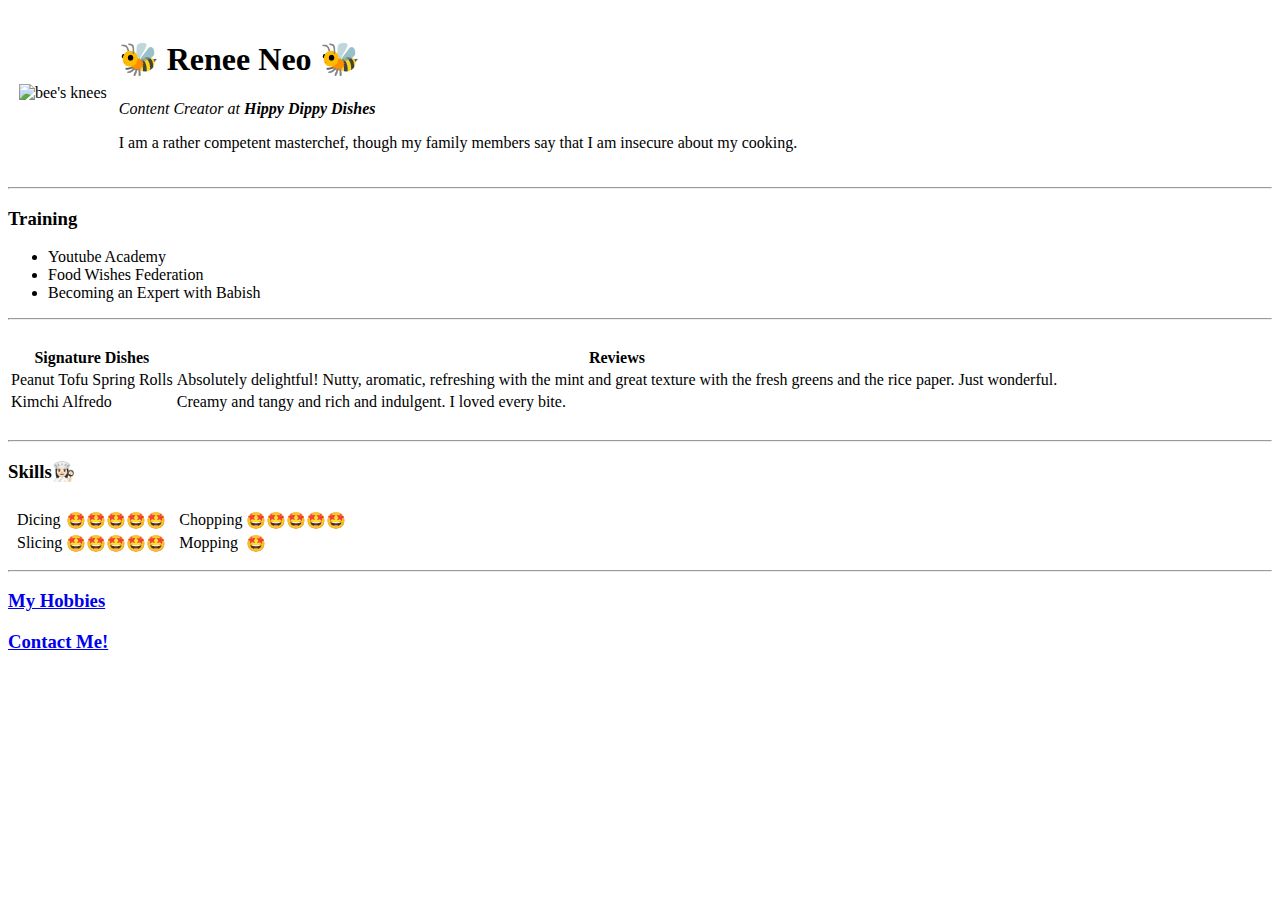
==== index.html @ 27c8dc0b "initial commit" ====
<!DOCTYPE html>
<html lang="en">
<head>
    <meta charset="UTF-8">
    <meta http-equiv="X-UA-Compatible" content="IE=edge">
    <meta name="viewport" content="width=device-width, initial-scale=1.0">
    <title>🐝Renee's Site</title>
</head>


<body>
<table cellspacing="10">
    <tr>
        <td> <img src="https://i.redd.it/sp4j7f02i9061.png" alt="bee's knees"></td>
        <td><h1>🐝 Renee Neo 🐝</h1>
            <p><em>Content Creator at <strong>Hippy Dippy Dishes</strong></em></p>
        
            <p>I am a rather competent masterchef, though my family members say that I am insecure about my cooking.</p></td>
    </tr>
</table>

    <hr>

    <h3>Training</h3>
    <ul>
        <li>Youtube Academy</li>
        <li>Food Wishes Federation</li>
        <li>Becoming an Expert with Babish</li>
    </ul>

    <hr>
    <br>

    <table>
        <thead>
            <tr>
                <th>Signature Dishes</th>
                <th>Reviews</th>
            </tr>    
        </thead>
        <tbody>
            <tr>
                <td>Peanut Tofu Spring Rolls</td>
                <td>Absolutely delightful! Nutty, aromatic, refreshing with the mint and great texture with the fresh greens and the rice paper. Just wonderful.</td>
            </tr>
            <tr>
                <td>Kimchi Alfredo</td>
                <td>Creamy and tangy and rich and indulgent. I loved every bite.</td>
            </tr>
        </tbody>
    </table>

<br>
<hr>
    <h3>Skills👩🏻‍🍳</h3>

    <table cellspacing="5">
        <tr>
            <td>
                <table>
                    <tr>
                        <td>Dicing</td>
                        <td>🤩🤩🤩🤩🤩</td>
                    </tr>
                    <tr>
                        <td>Slicing</td>
                        <td>🤩🤩🤩🤩🤩</td>
                    </tr>
                </table>
            </td>
            <td>
                <table>
                    <tr>
                        <td>Chopping</td>
                        <td>🤩🤩🤩🤩🤩</td>
                    </tr>
                    <tr>
                        <td>Mopping</td>
                        <td>🤩</td>
                    </tr>
                </table>
            </td>
        </tr>
    </table>

    <hr>

    <h3><a href="hobbies.html">My Hobbies</a></h3>

    <h3><a href="contact deets.html">Contact Me!</a></h3>

</body>
</html>
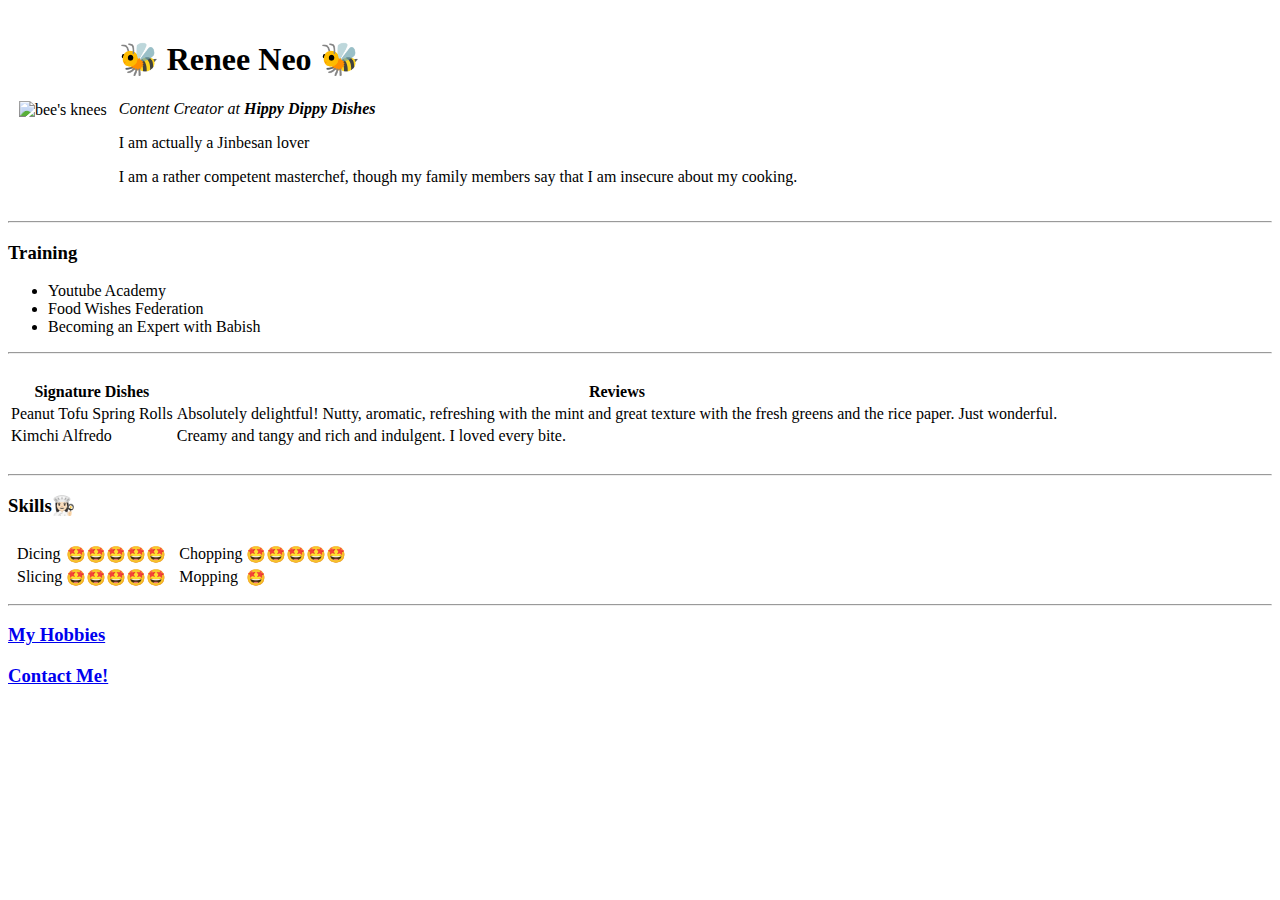
==== commit 191b1457: "admitting the truth" ====
--- a/index.html
+++ b/index.html
@@ -14,7 +14,8 @@
         <td> <img src="https://i.redd.it/sp4j7f02i9061.png" alt="bee's knees"></td>
         <td><h1>🐝 Renee Neo 🐝</h1>
             <p><em>Content Creator at <strong>Hippy Dippy Dishes</strong></em></p>
-        
+            <p>I am actually a Jinbesan lover</p>
+
             <p>I am a rather competent masterchef, though my family members say that I am insecure about my cooking.</p></td>
     </tr>
 </table>
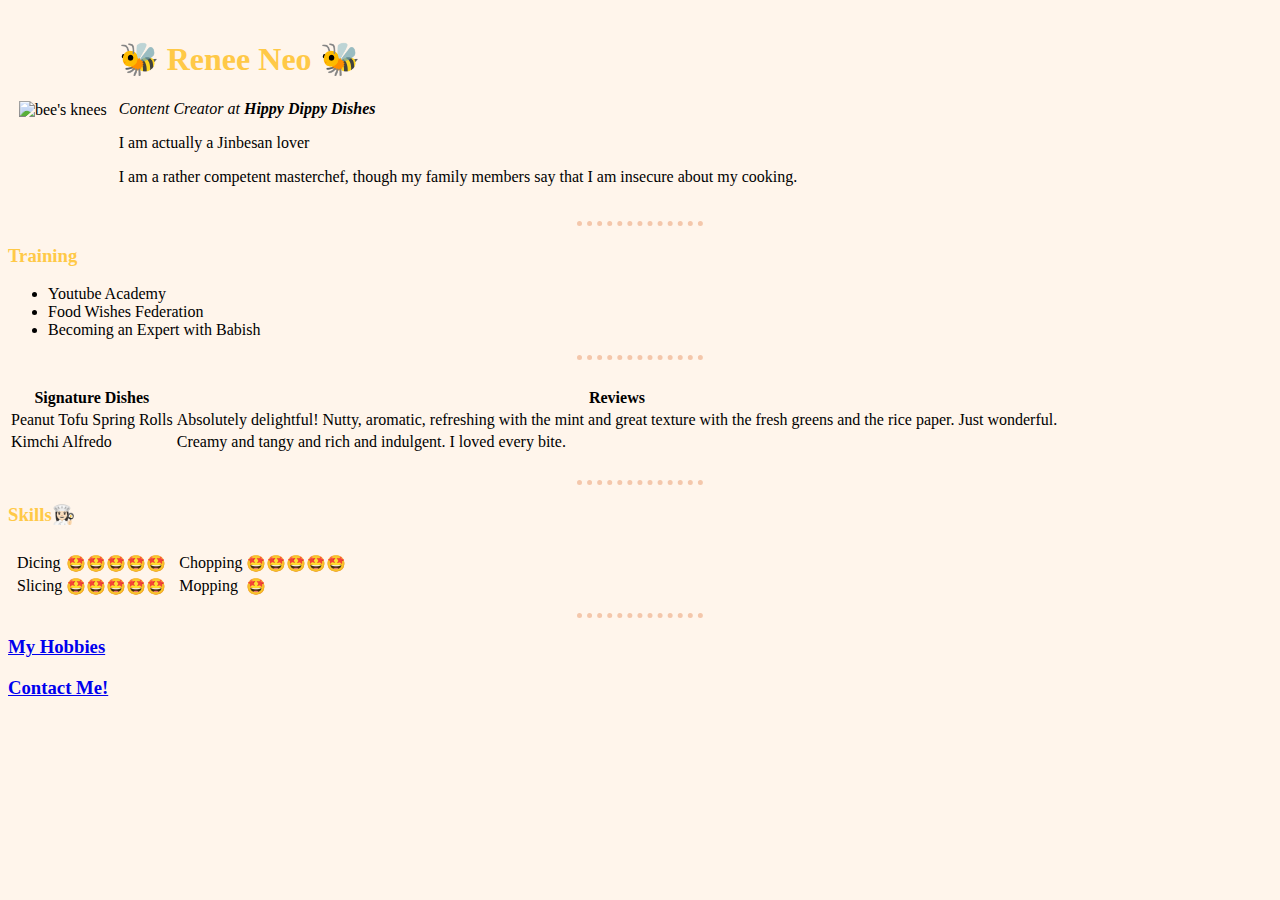
==== commit 05cb4310: "before debugging problem" ====
--- a/index.html
+++ b/index.html
@@ -5,6 +5,9 @@
     <meta http-equiv="X-UA-Compatible" content="IE=edge">
     <meta name="viewport" content="width=device-width, initial-scale=1.0">
     <title>🐝Renee's Site</title>
+
+    <link rel="stylesheet" href="css/styles.css">
+
 </head>
 
 
--- a/css/styles.css
+++ b/css/styles.css
@@ -0,0 +1,11 @@
+
+body{background-color: #FFF5EB;}
+
+hr{border-style: dotted hidden hidden;
+  width: 10%;
+  border-color:#F4C7AB;
+  border-width: 5px;
+  }
+
+h1{color: #FFC947;}
+h3{color: #FFC947;}
